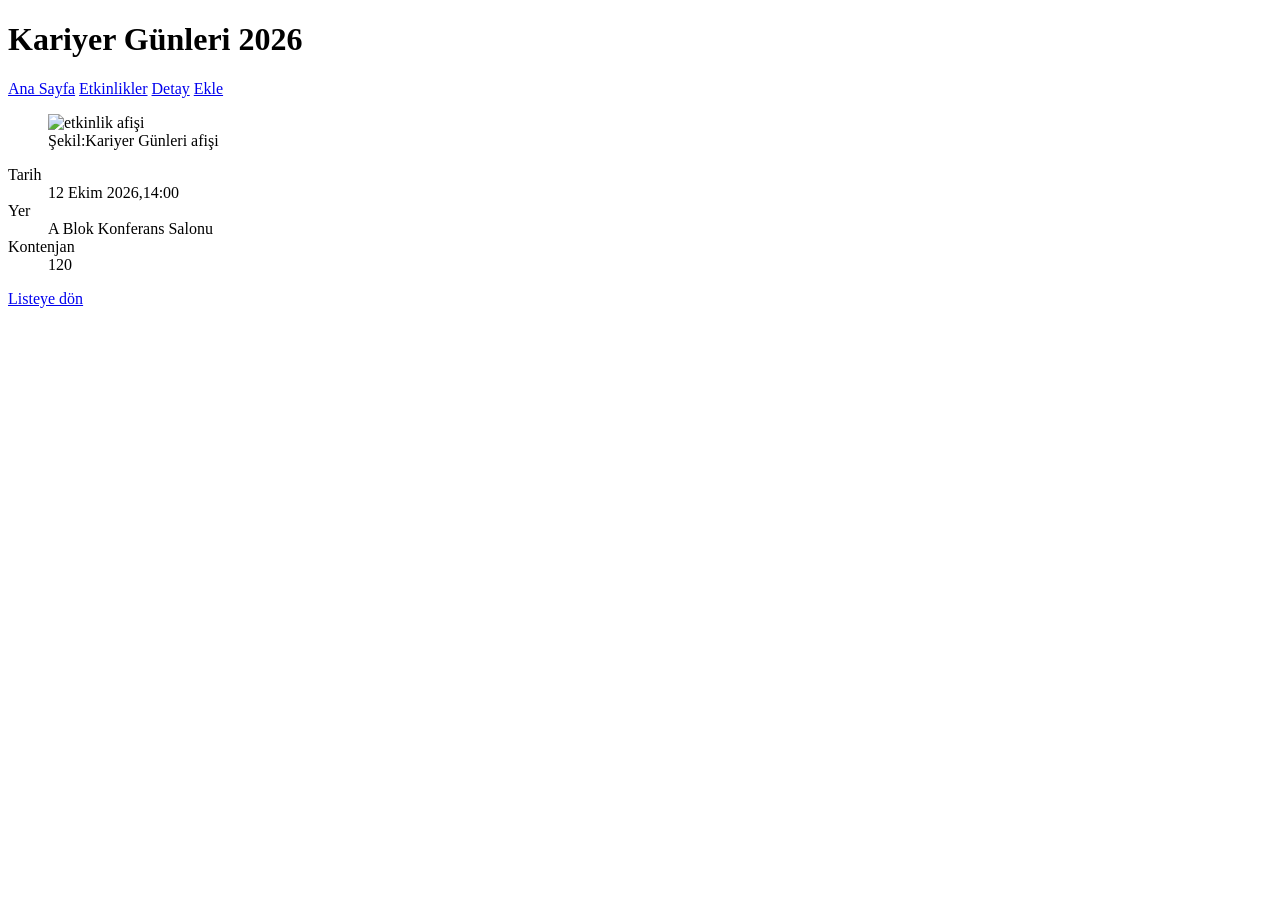
==== etkinlik-detay.html @ 33b26671 "First commit" ====
<!DOCTYPE html>
<html lang="tr">
<head>
    <meta charset="UTF-8">
    <meta name="viewport" content="width=device-width, initial-scale=1.0">
  <h1>
    Kariyer Günleri 2026
  </h1>
    <nav>
      <a href="etkinlikler.html">Ana Sayfa</a>
      <a href="etkinlikler.html">Etkinlikler</a>
      <a href="etkinlik-detay.html">Detay</a>
      <a href="etkinlik-ekle.html">Ekle</a>
    </nav>

</head>
<body>
    <article>
        <figure>
            <img src="afis.jpg" alt="etkinlik afişi">
            <figcaption>Şekil:Kariyer Günleri afişi</figcaption>
           
        </figure>
        <dl>
            <dt>Tarih</dt>
            <dd><time datetime="2026-10-12T14:00">12 Ekim 2026,14:00</time></dd>
            <dt>Yer</dt>
            <dd>A Blok Konferans Salonu</dd>
            <dt>Kontenjan</dt>
            <dd>120</dd>
        </dl>
        <p>
            <a href="etkinlikler.html">Listeye dön</a>
        </p>
    </article>
</body>
</html
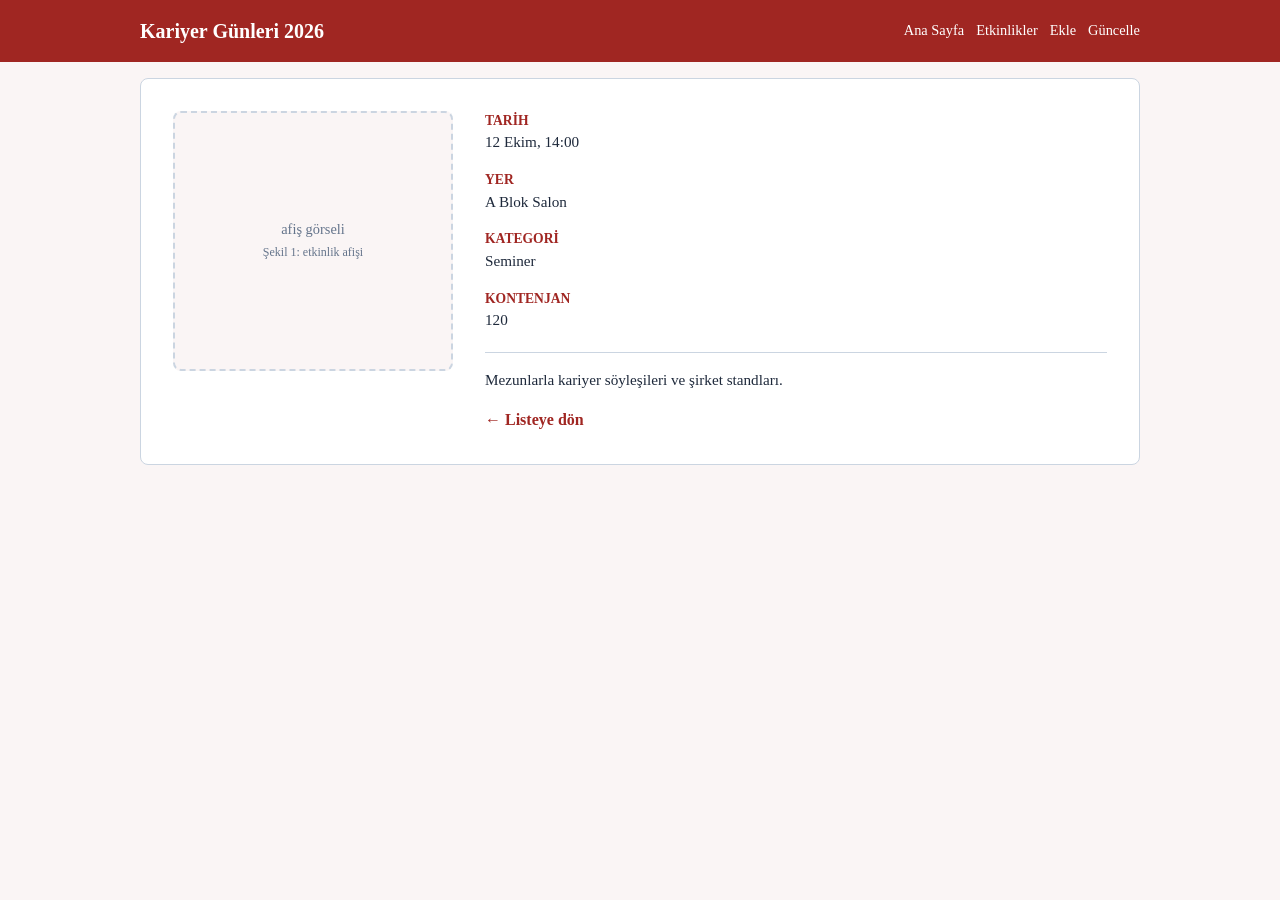
==== commit 65817c5f: "Sprint-02" ====
--- a/etkinlik-detay.html
+++ b/etkinlik-detay.html
@@ -1,37 +1,61 @@
 <!DOCTYPE html>
 <html lang="tr">
 <head>
-    <meta charset="UTF-8">
-    <meta name="viewport" content="width=device-width, initial-scale=1.0">
-  <h1>
-    Kariyer Günleri 2026
-  </h1>
-    <nav>
-      <a href="etkinlikler.html">Ana Sayfa</a>
-      <a href="etkinlikler.html">Etkinlikler</a>
-      <a href="etkinlik-detay.html">Detay</a>
-      <a href="etkinlik-ekle.html">Ekle</a>
-    </nav>
-
+  <meta charset="UTF-8">
+  <meta name="viewport" content="width=device-width, initial-scale=1.0">
+  <title>Kariyer Günleri 2026</title>
+  <link rel="stylesheet" href="css/2416501082.css">
 </head>
 <body>
-    <article>
-        <figure>
-            <img src="afis.jpg" alt="etkinlik afişi">
-            <figcaption>Şekil:Kariyer Günleri afişi</figcaption>
-           
+  <header>
+    <div class="header-container">
+      <h1>Kariyer Günleri 2026</h1>
+      <nav>
+        <a href="index.html">Ana Sayfa</a>
+        <a href="etkinlikler.html">Etkinlikler</a>
+        <a href="etkinlik-ekle.html">Ekle</a>
+        <a href="etkinlik-guncelle.html">Güncelle</a>
+      </nav>
+    </div>
+  </header>
+
+  <main>
+  
+    <section class="detail-layout">
+      <div>
+        <figure class="poster-box">
+          <p>afiş görseli</p>
+          <figcaption><small>Şekil 1: etkinlik afişi</small></figcaption>
         </figure>
-        <dl>
+      </div>
+
+      <div>
+        <dl class="event-info">
+          <div>
             <dt>Tarih</dt>
-            <dd><time datetime="2026-10-12T14:00">12 Ekim 2026,14:00</time></dd>
+            <dd>12 Ekim, 14:00</dd>
+          </div>
+          <div>
             <dt>Yer</dt>
-            <dd>A Blok Konferans Salonu</dd>
+            <dd>A Blok Salon</dd>
+          </div>
+          <div>
+            <dt>Kategori</dt>
+            <dd>Seminer</dd>
+          </div>
+          <div>
             <dt>Kontenjan</dt>
             <dd>120</dd>
+          </div>
         </dl>
-        <p>
-            <a href="etkinlikler.html">Listeye dön</a>
+
+        <p class="event-desc">
+          Mezunlarla kariyer söyleşileri ve şirket standları.
         </p>
-    </article>
+
+        <a href="etkinlikler.html" class="back-link">← Listeye dön</a>
+      </div>
+    </section>
+  </main>
 </body>
-</html+</html>
--- a/css/2416501082.css
+++ b/css/2416501082.css
@@ -0,0 +1,301 @@
+:root {
+  /* SADECE BURAYI KENDİ BİLGİLERİNİZE GÖRE DÜZENLEYİN */
+  --no: 2416501082;
+  --font: "Palatino Linotype", serif; 
+
+  
+  --ton: mod(var(--no), 360);
+  --renk-ana: hsl(var(--ton) 65% 38%);
+  --renk-zemin: hsl(var(--ton) 30% 97%);
+  --renk-beyaz: #ffffff;
+  --renk-yazi: #1e293b;
+  --renk-gri: #64748b;
+  --renk-kenarlik: #cbd5e1;
+  --renk-hata: #dc2626;
+
+  --bosluk-m: 1rem;
+  --kose: 8px;
+}
+
+* {
+  box-sizing: border-box;
+  margin: 0;
+  padding: 0;
+}
+
+body {
+  font-family: var(--font);
+  background-color: var(--renk-zemin);
+  color: var(--renk-yazi);
+  line-height: 1.5;
+  padding-bottom: 2rem;
+}
+
+/* Üst Başlık ve Gezinme Menüsü (Header & Nav) */
+header {
+  background-color: var(--renk-ana);
+  color: var(--renk-beyaz);
+  padding: var(--bosluk-m);
+  margin-bottom: var(--bosluk-m);
+}
+
+.header-container {
+  max-width: 1000px;
+  margin: 0 auto;
+  display: flex;
+  flex-direction: column;
+  gap: 0.5rem;
+}
+
+header h1 {
+  font-size: 1.25rem;
+  font-weight: 700;
+}
+
+nav {
+  display: flex;
+  flex-wrap: wrap;
+  gap: 0.75rem;
+  font-size: 0.9rem;
+}
+
+nav a {
+  color: var(--renk-beyaz);
+  text-decoration: none;
+  font-weight: 500;
+  padding: 4px 0;
+}
+
+nav a:hover,
+nav a.active {
+  text-decoration: underline;
+  font-weight: 700;
+}
+
+/* Ana Taşıyıcı */
+main {
+  width: 92%;
+  max-width: 1000px;
+  margin: 0 auto;
+}
+
+.lead-text {
+  margin-bottom: var(--bosluk-m);
+  font-size: 1rem;
+}
+
+.section-head {
+  display: flex;
+  justify-content: space-between;
+  align-items: center;
+  margin-bottom: 0.75rem;
+  font-weight: 700;
+}
+
+.link-all {
+  color: var(--renk-ana);
+  text-decoration: none;
+  font-weight: 700;
+  font-size: 0.95rem;
+}
+
+.link-all:hover {
+  text-decoration: underline;
+}
+
+/* SPRINT 2: <section> > <article> + display: grid */
+/* Telefon Öncelikli: Tek sütun, taşma yok */
+section.cards-grid {
+  display: grid;
+  grid-template-columns: 1fr;
+  gap: var(--bosluk-m);
+}
+
+article.event-card {
+  background: var(--renk-beyaz);
+  border: 1px solid var(--renk-kenarlik);
+  border-radius: var(--kose);
+  padding: var(--bosluk-m);
+  box-shadow: 0 1px 3px rgba(0, 0, 0, 0.05);
+  display: flex;
+  flex-direction: column;
+  justify-content: space-between;
+}
+
+article.event-card h2,
+article.event-card h3 {
+  font-size: 1.1rem;
+  color: var(--renk-ana);
+  margin-bottom: 0.25rem;
+}
+
+article.event-card p {
+  color: var(--renk-gri);
+  font-size: 0.9rem;
+  margin-bottom: 0.75rem;
+}
+
+article.event-card a.detail-link {
+  color: var(--renk-ana);
+  text-decoration: none;
+  font-weight: 700;
+  font-size: 0.9rem;
+  align-self: flex-start;
+}
+
+article.event-card a.detail-link:hover {
+  text-decoration: underline;
+}
+
+/* Detay Sayfası Tasarımı: Afiş solda, dl sağda */
+.detail-layout {
+  background: var(--renk-beyaz);
+  border: 1px solid var(--renk-kenarlik);
+  border-radius: var(--kose);
+  padding: var(--bosluk-m);
+  display: flex;
+  flex-direction: column;
+  gap: var(--bosluk-m);
+}
+
+.poster-box {
+  background: var(--renk-zemin);
+  border: 2px dashed var(--renk-kenarlik);
+  border-radius: var(--kose);
+  min-height: 180px;
+  display: flex;
+  flex-direction: column;
+  align-items: center;
+  justify-content: center;
+  color: var(--renk-gri);
+  font-size: 0.9rem;
+}
+
+dl.event-info {
+  display: grid;
+  grid-template-columns: 1fr;
+  gap: 0.75rem;
+}
+
+dl.event-info dt {
+  font-weight: 700;
+  color: var(--renk-ana);
+  font-size: 0.85rem;
+  text-transform: uppercase;
+}
+
+dl.event-info dd {
+  font-size: 0.95rem;
+  color: var(--renk-yazi);
+  margin-bottom: 0.25rem;
+}
+
+.event-desc {
+  margin-top: 1rem;
+  padding-top: 1rem;
+  border-top: 1px solid var(--renk-kenarlik);
+  font-size: 0.95rem;
+}
+
+.back-link {
+  display: inline-block;
+  margin-top: var(--bosluk-m);
+  color: var(--renk-ana);
+  text-decoration: none;
+  font-weight: 700;
+}
+
+/* Form Tasarımı */
+.form-card {
+  background: var(--renk-beyaz);
+  border: 1px solid var(--renk-kenarlik);
+  border-radius: var(--kose);
+  padding: var(--bosluk-m);
+}
+
+.form-group {
+  margin-bottom: 1rem;
+}
+
+label {
+  display: block;
+  font-size: 0.85rem;
+  font-weight: 700;
+  margin-bottom: 0.35rem;
+  color: var(--renk-yazi);
+}
+
+input[type="text"],
+select,
+textarea {
+  width: 100%;
+  padding: 0.6rem;
+  border: 1px solid var(--renk-kenarlik);
+  border-radius: var(--kose);
+  font-family: inherit;
+  font-size: 0.95rem;
+  outline: none;
+  background: #fff;
+}
+
+input:focus,
+select:focus,
+textarea:focus {
+  border-color: var(--renk-ana);
+}
+
+/* Hatalı alan vurgusu */
+.is-invalid {
+  border-color: var(--renk-hata) !important;
+  background-color: #fef2f2 !important;
+}
+
+.btn-submit {
+  width: 100%;
+  padding: 0.75rem;
+  background-color: var(--renk-ana);
+  color: var(--renk-beyaz);
+  border: none;
+  border-radius: var(--kose);
+  font-size: 1rem;
+  font-weight: 700;
+  cursor: pointer;
+  min-height: 44px; /* Mobilde rahat dokunma alanı */
+}
+
+/* GENİŞ EKRAN (PC / Tablet) KURALLARI */
+@media (min-width: 768px) {
+  .header-container {
+    flex-direction: row;
+    justify-content: space-between;
+    align-items: center;
+  }
+
+  /* Index: 2 sütun */
+  .grid-2 {
+    grid-template-columns: repeat(2, 1fr) !important;
+  }
+
+  /* Etkinlikler: 3 sütun */
+  .grid-3 {
+    grid-template-columns: repeat(3, 1fr) !important;
+  }
+
+  /* Detay: Afiş solda, Bilgiler (dl) sağda */
+  .detail-layout {
+    display: grid;
+    grid-template-columns: 280px 1fr;
+    gap: 2rem;
+    padding: 2rem;
+  }
+
+  .poster-box {
+    min-height: 260px;
+  }
+
+  .form-card {
+    max-width: 600px;
+    margin: 0 auto;
+    padding: 2rem;
+  }
+}
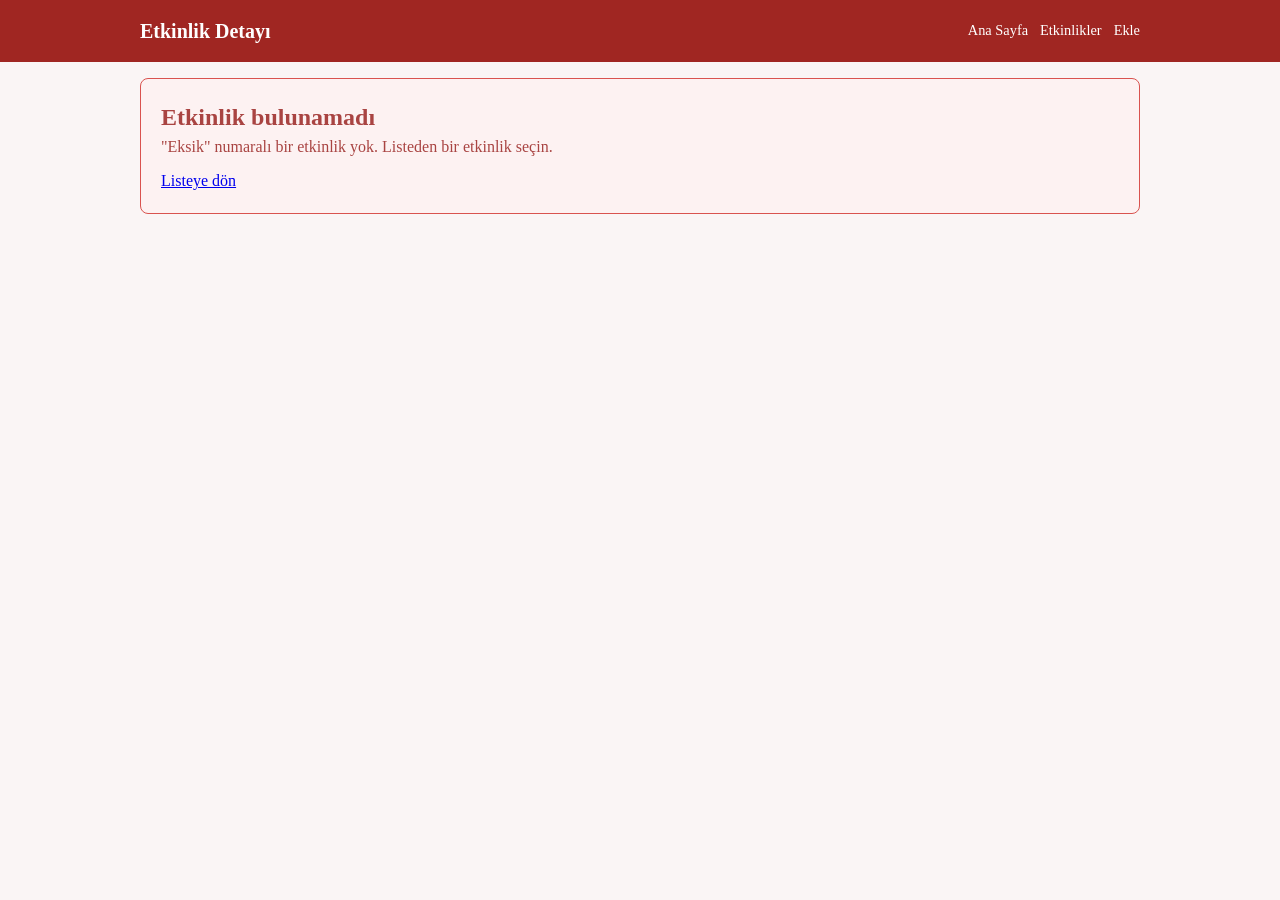
==== commit 383b3e1e: "Sprint-3" ====
--- a/etkinlik-detay.html
+++ b/etkinlik-detay.html
@@ -3,59 +3,24 @@
 <head>
   <meta charset="UTF-8">
   <meta name="viewport" content="width=device-width, initial-scale=1.0">
-  <title>Kariyer Günleri 2026</title>
+  <title>Etkinlik Detayı</title>
   <link rel="stylesheet" href="css/2416501082.css">
+
+  <script type="module" src="js/event-detail.js"></script>
 </head>
 <body>
   <header>
     <div class="header-container">
-      <h1>Kariyer Günleri 2026</h1>
+      <h1>Etkinlik Detayı</h1>
       <nav>
         <a href="index.html">Ana Sayfa</a>
         <a href="etkinlikler.html">Etkinlikler</a>
         <a href="etkinlik-ekle.html">Ekle</a>
-        <a href="etkinlik-guncelle.html">Güncelle</a>
       </nav>
     </div>
   </header>
 
-  <main>
   
-    <section class="detail-layout">
-      <div>
-        <figure class="poster-box">
-          <p>afiş görseli</p>
-          <figcaption><small>Şekil 1: etkinlik afişi</small></figcaption>
-        </figure>
-      </div>
-
-      <div>
-        <dl class="event-info">
-          <div>
-            <dt>Tarih</dt>
-            <dd>12 Ekim, 14:00</dd>
-          </div>
-          <div>
-            <dt>Yer</dt>
-            <dd>A Blok Salon</dd>
-          </div>
-          <div>
-            <dt>Kategori</dt>
-            <dd>Seminer</dd>
-          </div>
-          <div>
-            <dt>Kontenjan</dt>
-            <dd>120</dd>
-          </div>
-        </dl>
-
-        <p class="event-desc">
-          Mezunlarla kariyer söyleşileri ve şirket standları.
-        </p>
-
-        <a href="etkinlikler.html" class="back-link">← Listeye dön</a>
-      </div>
-    </section>
-  </main>
+  <main id="detay"></main>
 </body>
 </html>
